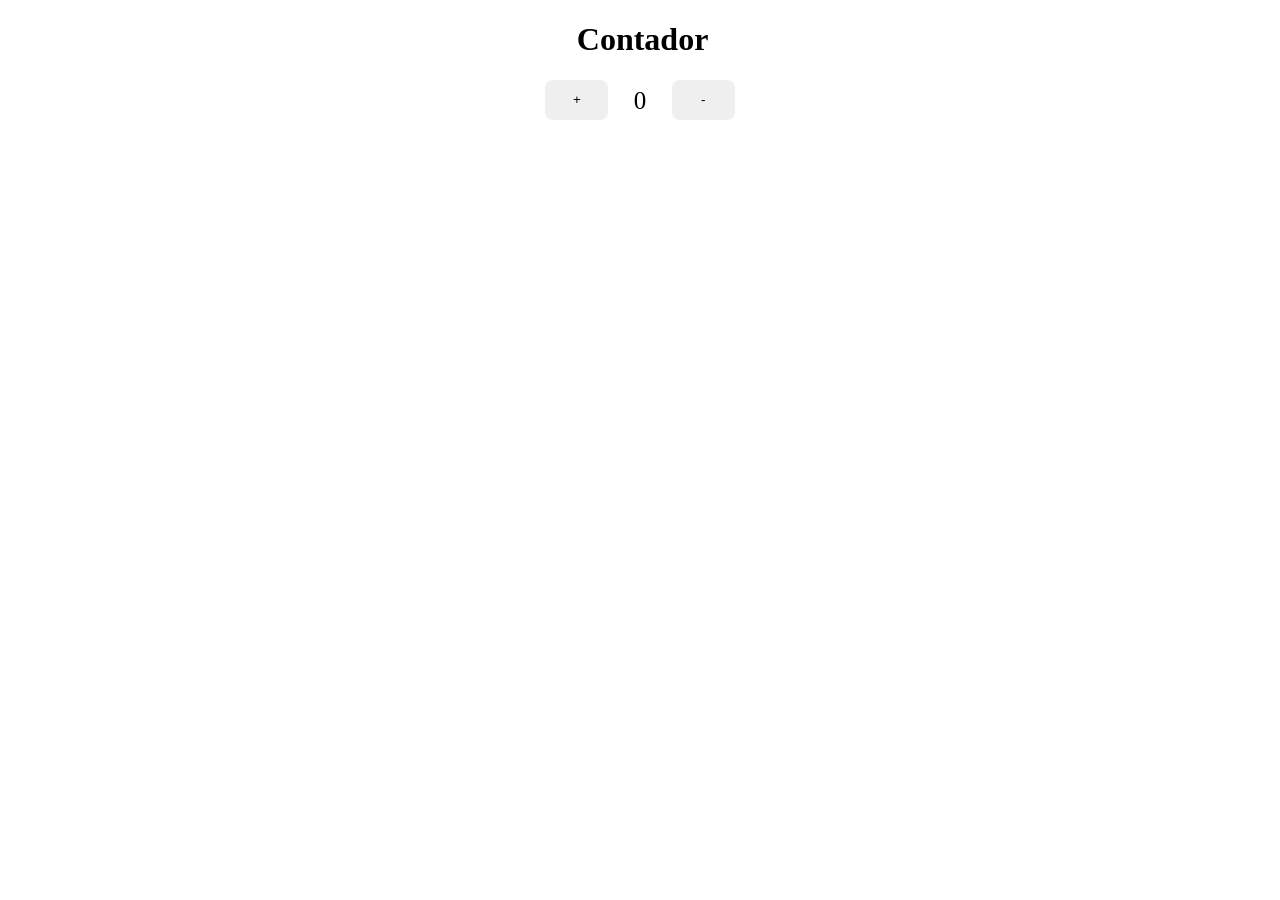
==== 01_contador/index.html @ a6f9ffb1 "h" ====
<!DOCTYPE html>
<html lang="en">
<head>
    <meta charset="UTF-8">
    <meta name="viewport" content="width=device-width, initial-scale=1.0">
    <title>Document</title>
    <link rel="stylesheet" href="style.css">
</head>
<body>
    <h1>Contador</h1>
    <button id="aumenta">+</button>
    <div id="contador">0</div>
    <button id="diminui">-</button>
    
    <script src="./script.js"></script>
</body>
</html>
---- 01_contador/style.css ----
#aumenta{
    width: 5%;
    float: left;
    height: 40px;
    border: none;
    border-radius: 8px;
    margin-left: 42.5%;
}
#diminui{
    width: 5%;
    height: 40px;
    border: none;
    border-radius: 8px;
}
#contador{
    float: left;
    width: 5%;
    text-align: center;
    line-height: 1.7;
    font-size: 25px;

}
h1{
    margin-left: 45%;
}
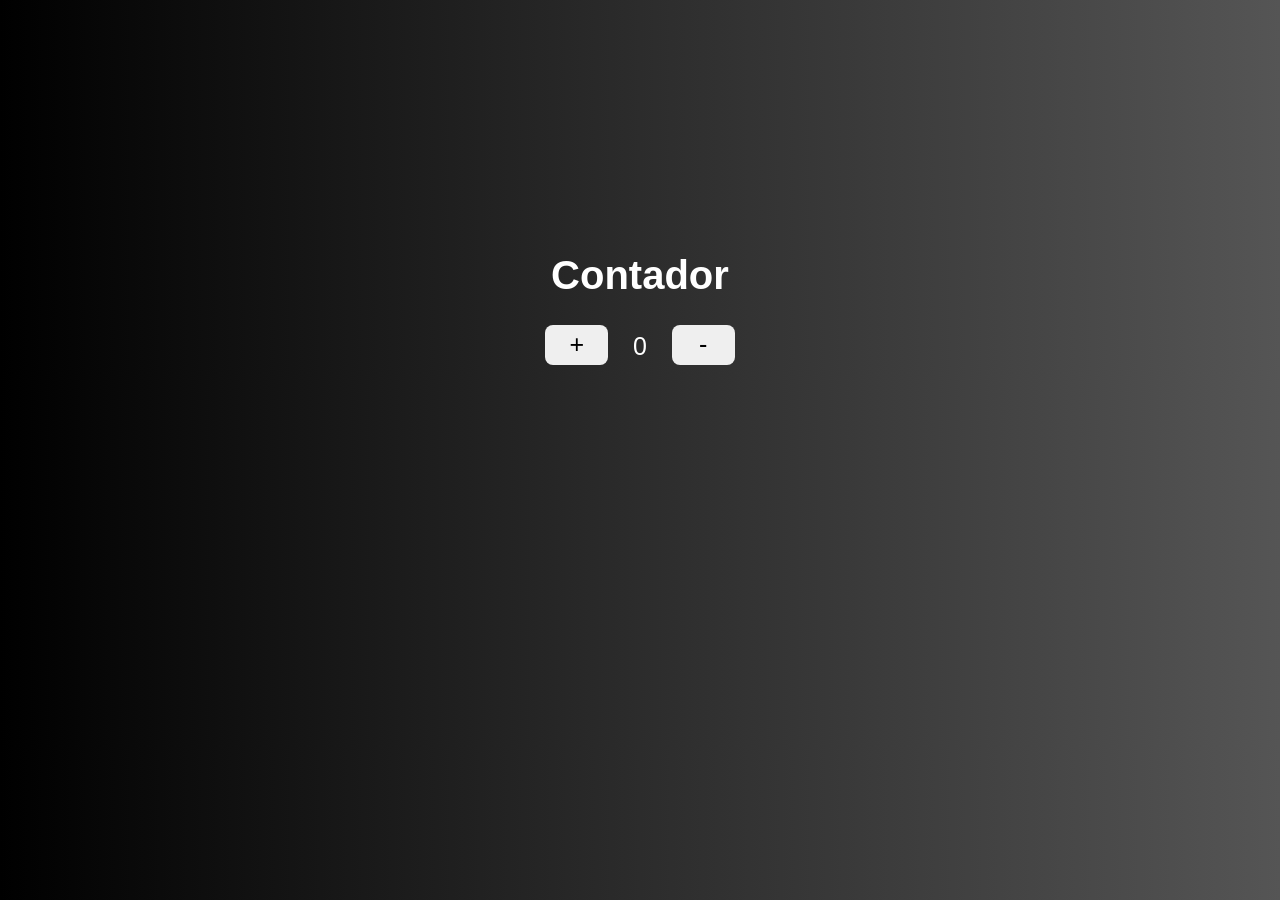
==== commit fad2d7ae: "trabalho completo" ====
--- a/01_contador/index.html
+++ b/01_contador/index.html
@@ -3,7 +3,7 @@
 <head>
     <meta charset="UTF-8">
     <meta name="viewport" content="width=device-width, initial-scale=1.0">
-    <title>Document</title>
+    <title>Contador</title>
     <link rel="stylesheet" href="style.css">
 </head>
 <body>
--- a/01_contador/style.css
+++ b/01_contador/style.css
@@ -1,3 +1,10 @@
+body{
+    background: linear-gradient(to right, #000000, #2c2c2c, #555555);
+    color: white;
+    font-family: 'Arial', sans-serif;
+    font-size: 20px;
+
+}
 #aumenta{
     width: 5%;
     float: left;
@@ -5,12 +12,17 @@
     border: none;
     border-radius: 8px;
     margin-left: 42.5%;
+    font-size: 25px;
+    cursor: pointer;
+    
 }
 #diminui{
     width: 5%;
     height: 40px;
     border: none;
     border-radius: 8px;
+    font-size: 25px;
+    cursor: pointer;
 }
 #contador{
     float: left;
@@ -21,5 +33,6 @@
 
 }
 h1{
-    margin-left: 45%;
+    text-align: center;
+    margin-top: 20%;
 }
